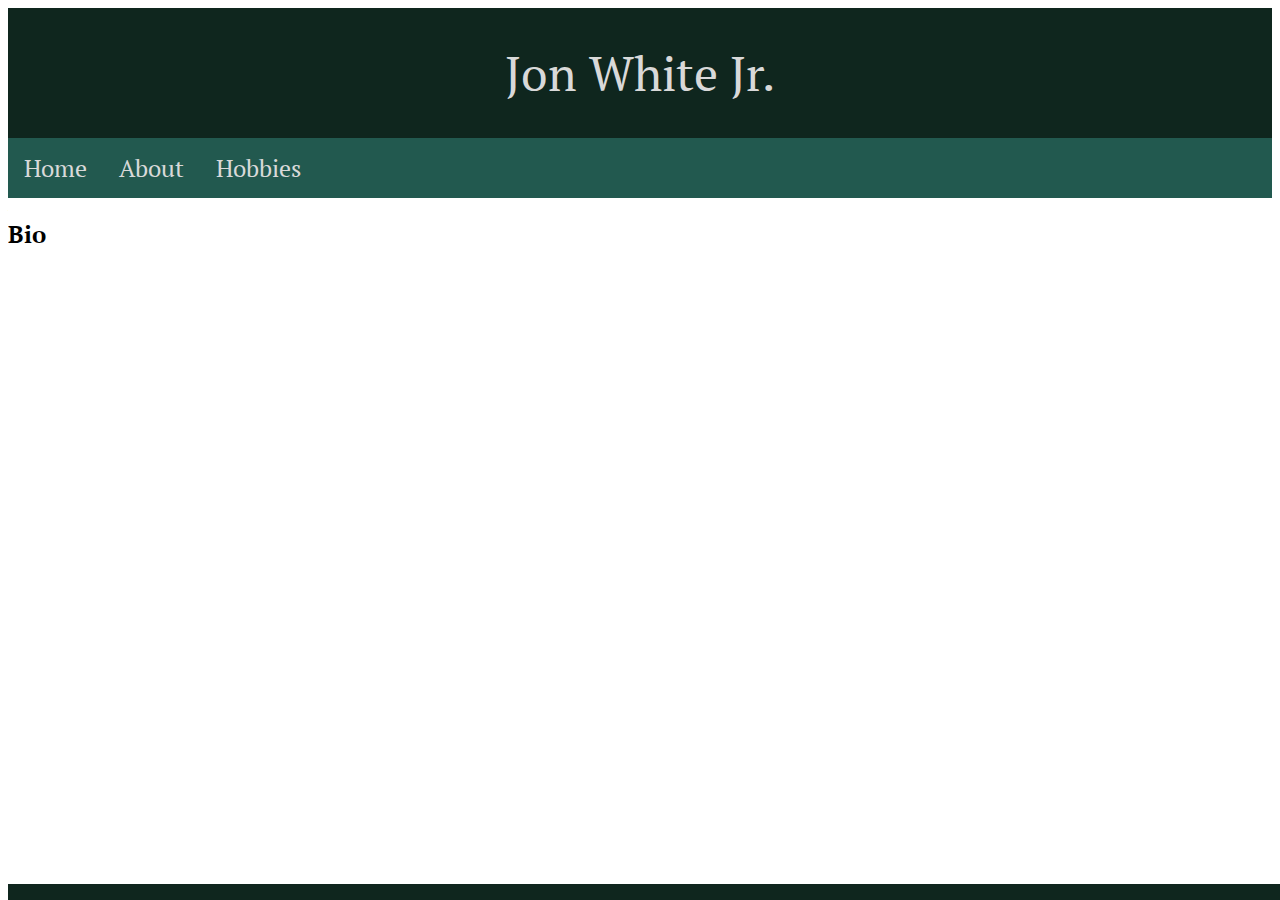
==== about.html @ 52ea95ef "initial commit" ====
<!DOCTYPE html>
<html lang="en">
<head>
    <title>CSD 340 Web Development with HTML and CSS</title>
    <link rel="stylesheet" type="text/css" href="bioSite.css">
    <link href="https://fonts.googleapis.com/css2?family=Ms+Madi&family=PT+Serif:wght@400;700&display=swap" rel="stylesheet">
</head>
<body>
    <header>
        <h1>Jon White Jr.</h1>
    </header>
    <div id="navbar">
        <a href="home.html">Home</a>
        <a href="about.html">About</a>
        <a href="hobbies.html">Hobbies</a>
    </div>
    <div id="bio-container">
        <h2>Bio</h2>
    </div>
    <footer>
        <p>
        </p>
    </footer>
</body>
</html>
---- bioSite.css ----
body {
    font-family: "PT Serif", "Ms Madi";
}

header {
    background-color: #0F261E;
    color: #d9d9d9;
    padding: 1px;
    text-align: center;
}

h1 {
    font-weight: 400;
    font-size: 48px;
}

#navbar {
    overflow: hidden;
    background-color: #22594F;
}

#navbar a {
    float: left;
    display: block;
    color: #d9d9d9;
    text-align: center;
    padding: 14px 16px;
    text-decoration: none;
    font-size: 24px;
}

#navbar a:hover {
    background-color: #485059;
    color: #d9d9d9;
    
}

#header-photo img {
    background-color: #0F261E;
    max-width: 100%;
    max-height: 100vh;
    margin: auto;
}

#about-container {
    background-color: #d9d9d9;
}

#bio-portrait {
    float: right;
    height: 20%;
    width: 20%;
}

#hobby-container {
    background-color: #d9d9d9;
}

footer {
    background-color: #0F261E;
    position: fixed;
    bottom: 0;
    width: 100%;
}
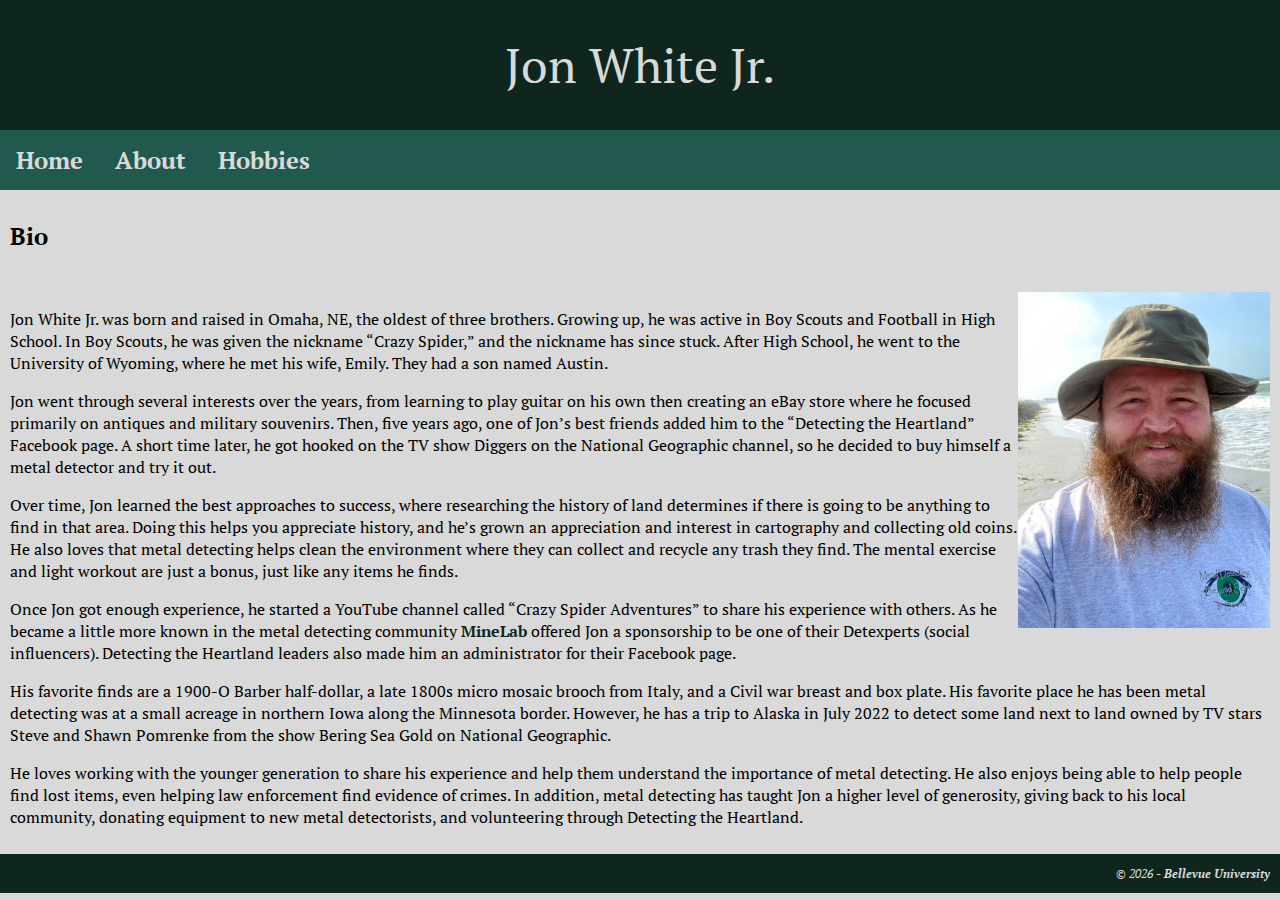
==== commit 102e122f: "initial commit" ====
--- a/about.html
+++ b/about.html
@@ -6,20 +6,67 @@
     <link href="https://fonts.googleapis.com/css2?family=Ms+Madi&family=PT+Serif:wght@400;700&display=swap" rel="stylesheet">
 </head>
 <body>
-    <header>
-        <h1>Jon White Jr.</h1>
-    </header>
-    <div id="navbar">
-        <a href="home.html">Home</a>
-        <a href="about.html">About</a>
-        <a href="hobbies.html">Hobbies</a>
+    <div>
+        <header>
+            <h1>Jon White Jr.</h1>
+        </header>
+        <div id="navbar">
+            <a href="home.html">Home</a>
+            <a href="about.html">About</a>
+            <a href="hobbies.html">Hobbies</a>
+        </div>
+        <div id="bio-container">
+            <h2>Bio</h2>
+            <div>
+                <img src="pics/Jon_Portrait.jpg" alt="portrait" id="bio-portrait"/>
+            <p>Jon White Jr. was born and raised in Omaha, NE, the oldest of three brothers. Growing up,
+                he was active in Boy Scouts and Football in High School. In Boy Scouts, he was given the
+                nickname “Crazy Spider,” and the nickname has since stuck. After High School, he went to
+                the University of Wyoming, where he met his wife, Emily. They had a son named Austin.
+            </p>
+            <p>
+                Jon went through several interests over the years, from learning to play guitar on his own
+                then creating an eBay store where he focused primarily on antiques and military souvenirs.
+                Then, five years ago, one of Jon’s best friends added him to the “Detecting the Heartland”
+                Facebook page. A short time later, he got hooked on the TV show Diggers on the National
+                Geographic channel, so he decided to buy himself a metal detector and try it out.
+            </p>
+            <p>
+                Over time, Jon learned the best approaches to success, where researching the history of
+                land determines if there is going to be anything to find in that area. Doing this helps you
+                appreciate history, and he’s grown an appreciation and interest in cartography and collecting
+                old coins. He also loves that metal detecting helps clean the environment where they can
+                collect and recycle any trash they find. The mental exercise and light workout are just a
+                bonus, just like any items he finds.
+            </p>            
+            <p>Once Jon got enough experience, he started a YouTube channel called “Crazy Spider
+                Adventures” to share his experience with others. As he became a little more known in the
+                metal detecting community <a href="https://www.minelab.com/" target="_blank">MineLab</a> 
+                offered Jon a sponsorship to be one of their Detexperts (social influencers). Detecting the 
+                Heartland leaders also made him an administrator for their Facebook page.
+            </p>
+            <p>
+                His favorite finds are a 1900-O Barber half-dollar, a late 1800s micro mosaic brooch from
+                Italy, and a Civil war breast and box plate. His favorite place he has been metal detecting
+                was at a small acreage in northern Iowa along the Minnesota border. However, he has a trip
+                to Alaska in July 2022 to detect some land next to land owned by TV stars Steve and Shawn
+                Pomrenke from the show Bering Sea Gold on National Geographic.
+            </p>
+            <p>
+                He loves working with the younger generation to share his experience and help them
+                understand the importance of metal detecting. He also enjoys being able to help people find
+                lost items, even helping law enforcement find evidence of crimes. In addition, metal detecting
+                has taught Jon a higher level of generosity, giving back to his local community, donating
+                equipment to new metal detectorists, and volunteering through Detecting the Heartland.
+            </p>
+            </div>
+        </div>
+        <footer>
+            <p>
+                &copy; <script>document.write(new Date().getFullYear())</script> - 
+                <a href="https://www.bellevue.edu/" target="_blank">Bellevue University</a>
+            </p>
+        </footer>
     </div>
-    <div id="bio-container">
-        <h2>Bio</h2>
-    </div>
-    <footer>
-        <p>
-        </p>
-    </footer>
 </body>
 </html>
--- a/bioSite.css
+++ b/bioSite.css
@@ -1,3 +1,11 @@
+
+html, body {
+    padding:0; 
+    margin:0; 
+    height:100%;
+    background-color: #d9d9d9;
+}
+
 body {
     font-family: "PT Serif", "Ms Madi";
 }
@@ -12,6 +20,10 @@
 h1 {
     font-weight: 400;
     font-size: 48px;
+}
+
+h2 {
+    padding: 10px;
 }
 
 #navbar {
@@ -42,8 +54,19 @@
     margin: auto;
 }
 
-#about-container {
+#slideshow-container img {
+    max-width: 50%;
+    display: block;
+    margin-left: auto;
+    margin-right: auto;
+}
+
+#bio-container {
     background-color: #d9d9d9;
+}
+
+#bio-container div {
+    padding: 10px;
 }
 
 #bio-portrait {
@@ -56,9 +79,51 @@
     background-color: #d9d9d9;
 }
 
+#hobby-container img {
+    max-width: 90%;
+    display: block;
+    margin-left: auto;
+    margin-right: auto;
+}
+
+#hobby-container center {
+    padding: 10px;
+}
+
+a {
+    color: #0F261E;
+    text-decoration: none;
+    font-weight: bold;
+}
+
+a:hover {
+    text-decoration: underline;
+}
+
+a:visited {
+    color: white;
+}
+
 footer {
     background-color: #0F261E;
-    position: fixed;
-    bottom: 0;
+    position: absolute;
     width: 100%;
 }
+
+footer p {
+    color: #d9d9d9;
+    font-weight: 400;
+    float: right;
+    padding-right: 10px;
+    font-style: italic;
+    font-size: .75em;
+}
+
+footer a {
+    text-decoration: none;
+    color: #d9d9d9;
+}
+
+footer a:hover {
+    text-decoration: underline;
+}
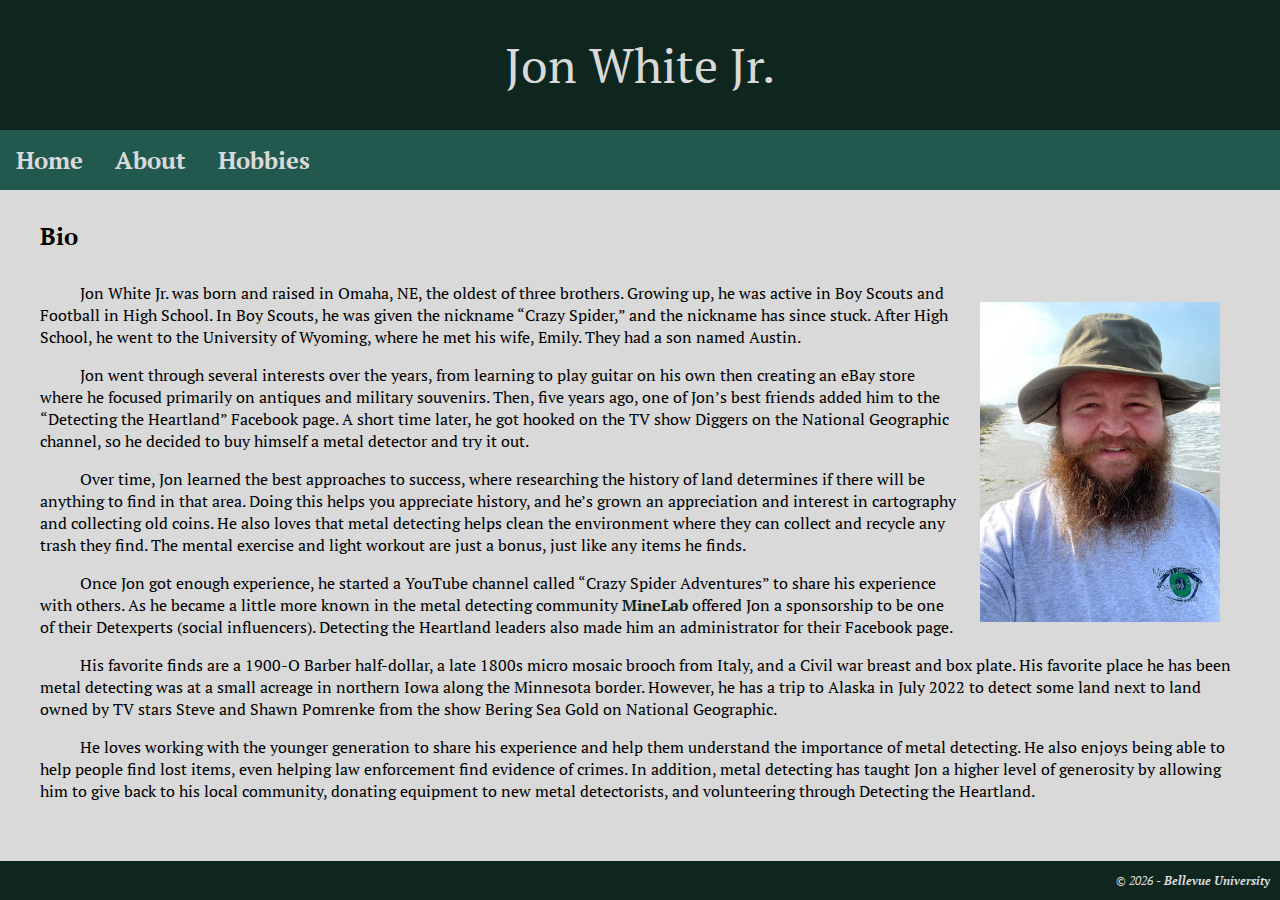
==== commit 73bd9846: "commit for peer review" ====
--- a/about.html
+++ b/about.html
@@ -11,7 +11,7 @@
             <h1>Jon White Jr.</h1>
         </header>
         <div id="navbar">
-            <a href="home.html">Home</a>
+            <a href="index.html">Home</a>
             <a href="about.html">About</a>
             <a href="hobbies.html">Hobbies</a>
         </div>
@@ -19,49 +19,49 @@
             <h2>Bio</h2>
             <div>
                 <img src="pics/Jon_Portrait.jpg" alt="portrait" id="bio-portrait"/>
-            <p>Jon White Jr. was born and raised in Omaha, NE, the oldest of three brothers. Growing up,
-                he was active in Boy Scouts and Football in High School. In Boy Scouts, he was given the
-                nickname “Crazy Spider,” and the nickname has since stuck. After High School, he went to
-                the University of Wyoming, where he met his wife, Emily. They had a son named Austin.
-            </p>
-            <p>
-                Jon went through several interests over the years, from learning to play guitar on his own
-                then creating an eBay store where he focused primarily on antiques and military souvenirs.
-                Then, five years ago, one of Jon’s best friends added him to the “Detecting the Heartland”
-                Facebook page. A short time later, he got hooked on the TV show Diggers on the National
-                Geographic channel, so he decided to buy himself a metal detector and try it out.
-            </p>
-            <p>
-                Over time, Jon learned the best approaches to success, where researching the history of
-                land determines if there is going to be anything to find in that area. Doing this helps you
-                appreciate history, and he’s grown an appreciation and interest in cartography and collecting
-                old coins. He also loves that metal detecting helps clean the environment where they can
-                collect and recycle any trash they find. The mental exercise and light workout are just a
-                bonus, just like any items he finds.
-            </p>            
-            <p>Once Jon got enough experience, he started a YouTube channel called “Crazy Spider
-                Adventures” to share his experience with others. As he became a little more known in the
-                metal detecting community <a href="https://www.minelab.com/" target="_blank">MineLab</a> 
-                offered Jon a sponsorship to be one of their Detexperts (social influencers). Detecting the 
-                Heartland leaders also made him an administrator for their Facebook page.
-            </p>
-            <p>
-                His favorite finds are a 1900-O Barber half-dollar, a late 1800s micro mosaic brooch from
-                Italy, and a Civil war breast and box plate. His favorite place he has been metal detecting
-                was at a small acreage in northern Iowa along the Minnesota border. However, he has a trip
-                to Alaska in July 2022 to detect some land next to land owned by TV stars Steve and Shawn
-                Pomrenke from the show Bering Sea Gold on National Geographic.
-            </p>
-            <p>
-                He loves working with the younger generation to share his experience and help them
-                understand the importance of metal detecting. He also enjoys being able to help people find
-                lost items, even helping law enforcement find evidence of crimes. In addition, metal detecting
-                has taught Jon a higher level of generosity, giving back to his local community, donating
-                equipment to new metal detectorists, and volunteering through Detecting the Heartland.
-            </p>
+                <p> Jon White Jr. was born and raised in Omaha, NE, the oldest of three brothers. Growing up,
+                    he was active in Boy Scouts and Football in High School. In Boy Scouts, he was given the
+                    nickname “Crazy Spider,” and the nickname has since stuck. After High School, he went to
+                    the University of Wyoming, where he met his wife, Emily. They had a son named Austin.
+                </p>
+                <p>
+                    Jon went through several interests over the years, from learning to play guitar on his own
+                    then creating an eBay store where he focused primarily on antiques and military souvenirs.
+                    Then, five years ago, one of Jon’s best friends added him to the “Detecting the Heartland”
+                    Facebook page. A short time later, he got hooked on the TV show Diggers on the National
+                    Geographic channel, so he decided to buy himself a metal detector and try it out.
+                </p>
+                <p>
+                    Over time, Jon learned the best approaches to success, where researching the history of
+                    land determines if there will be anything to find in that area. Doing this helps you
+                    appreciate history, and he’s grown an appreciation and interest in cartography and collecting
+                    old coins. He also loves that metal detecting helps clean the environment where they can
+                    collect and recycle any trash they find. The mental exercise and light workout are just a
+                    bonus, just like any items he finds.
+                </p>            
+                <p>Once Jon got enough experience, he started a YouTube channel called “Crazy Spider
+                    Adventures” to share his experience with others. As he became a little more known in the
+                    metal detecting community <a href="https://www.minelab.com/" target="_blank">MineLab</a> 
+                    offered Jon a sponsorship to be one of their Detexperts (social influencers). Detecting the 
+                    Heartland leaders also made him an administrator for their Facebook page.
+                </p>
+                <p>
+                    His favorite finds are a 1900-O Barber half-dollar, a late 1800s micro mosaic brooch from
+                    Italy, and a Civil war breast and box plate. His favorite place he has been metal detecting
+                    was at a small acreage in northern Iowa along the Minnesota border. However, he has a trip
+                    to Alaska in July 2022 to detect some land next to land owned by TV stars Steve and Shawn
+                    Pomrenke from the show Bering Sea Gold on National Geographic.
+                </p>
+                <p>
+                    He loves working with the younger generation to share his experience and help them
+                    understand the importance of metal detecting. He also enjoys being able to help people find
+                    lost items, even helping law enforcement find evidence of crimes. In addition, metal detecting
+                    has taught Jon a higher level of generosity by allowing him to give back to his local community, donating
+                    equipment to new metal detectorists, and volunteering through Detecting the Heartland.
+                </p>
             </div>
         </div>
-        <footer>
+        <footer class="footer-fixed">
             <p>
                 &copy; <script>document.write(new Date().getFullYear())</script> - 
                 <a href="https://www.bellevue.edu/" target="_blank">Bellevue University</a>
--- a/bioSite.css
+++ b/bioSite.css
@@ -24,6 +24,7 @@
 
 h2 {
     padding: 10px;
+    padding-left: 40px;
 }
 
 #navbar {
@@ -49,16 +50,25 @@
 
 #header-photo img {
     background-color: #0F261E;
-    max-width: 100%;
-    max-height: 100vh;
-    margin: auto;
+    width: 100%;
+    margin-left: auto;
+    margin-right: auto;
 }
 
-#slideshow-container img {
+#figure-container {
     max-width: 50%;
     display: block;
     margin-left: auto;
     margin-right: auto;
+}
+
+#figure-container figcaption {
+    text-align: center;
+    font-weight: 600;
+}
+
+.myImage {
+    border: 2px solid #0F261E;
 }
 
 #bio-container {
@@ -66,28 +76,28 @@
 }
 
 #bio-container div {
-    padding: 10px;
+    padding-left: 40px;
+    padding-right: 40px;
+}
+
+#bio-container div p {
+    text-indent: 40px;
 }
 
 #bio-portrait {
     float: right;
     height: 20%;
     width: 20%;
+    padding: 20px;
 }
 
 #hobby-container {
-    background-color: #d9d9d9;
-}
-
-#hobby-container img {
-    max-width: 90%;
+    max-width: 50%;
     display: block;
     margin-left: auto;
     margin-right: auto;
-}
-
-#hobby-container center {
-    padding: 10px;
+    text-align: center;
+    font-weight: 600;
 }
 
 a {
@@ -101,7 +111,7 @@
 }
 
 a:visited {
-    color: white;
+    color: #22594F;
 }
 
 footer {
@@ -127,3 +137,8 @@
 footer a:hover {
     text-decoration: underline;
 }
+
+.footer-fixed {
+    position: fixed;
+    bottom: 0;
+}
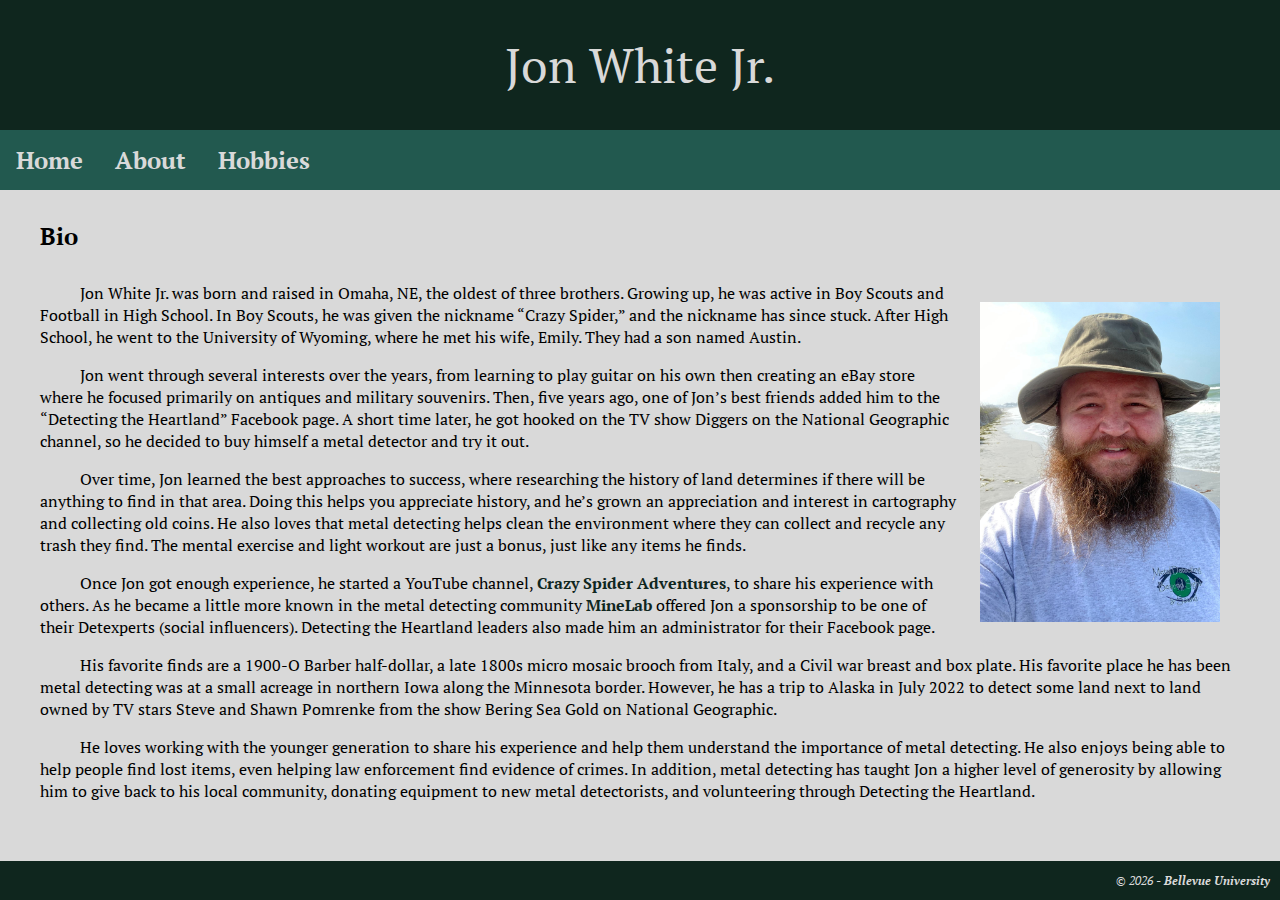
==== commit 5a6f70f3: "peer review adjustments" ====
--- a/about.html
+++ b/about.html
@@ -39,9 +39,9 @@
                     collect and recycle any trash they find. The mental exercise and light workout are just a
                     bonus, just like any items he finds.
                 </p>            
-                <p>Once Jon got enough experience, he started a YouTube channel called “Crazy Spider
-                    Adventures” to share his experience with others. As he became a little more known in the
-                    metal detecting community <a href="https://www.minelab.com/" target="_blank">MineLab</a> 
+                <p>Once Jon got enough experience, he started a YouTube channel, <a href="https://www.youtube.com/c/CrazySpiderAdventures" 
+                    target="_blank">Crazy Spider Adventures</a>, to share his experience with others. As he became a 
+                    little more known in the metal detecting community <a href="https://www.minelab.com/" target="_blank">MineLab</a> 
                     offered Jon a sponsorship to be one of their Detexperts (social influencers). Detecting the 
                     Heartland leaders also made him an administrator for their Facebook page.
                 </p>
--- a/bioSite.css
+++ b/bioSite.css
@@ -48,27 +48,47 @@
     
 }
 
-#header-photo img {
-    background-color: #0F261E;
-    width: 100%;
-    margin-left: auto;
-    margin-right: auto;
+#header-photo {
+    background-color: #0d0d0d;
 }
 
-#figure-container {
-    max-width: 50%;
+#header-photo img {
+    width: 100%;
+    max-width: 1600px;
     display: block;
     margin-left: auto;
     margin-right: auto;
 }
 
-#figure-container figcaption {
+#center {
+    text-align: center;
+}
+
+#figure-container {
+    max-width: 50%;
+    margin-left: auto;
+    margin-right: auto;
+}
+
+figcaption {
     text-align: center;
     font-weight: 600;
 }
 
-.myImage {
+figure {
     border: 2px solid #0F261E;
+    display: block;
+}
+
+#grid {
+    display: grid;
+    grid-template-columns: 33.333% 33.333% 33.333%;
+    align-items: center;
+}
+
+#grid figure img {
+    width: 100%;
+    height: auto;
 }
 
 #bio-container {
@@ -92,12 +112,9 @@
 }
 
 #hobby-container {
-    max-width: 50%;
-    display: block;
-    margin-left: auto;
-    margin-right: auto;
-    text-align: center;
-    font-weight: 600;
+    display: grid;
+    grid-template-columns: 33.333% 33.333% 33.333%;
+    align-items: center;
 }
 
 a {
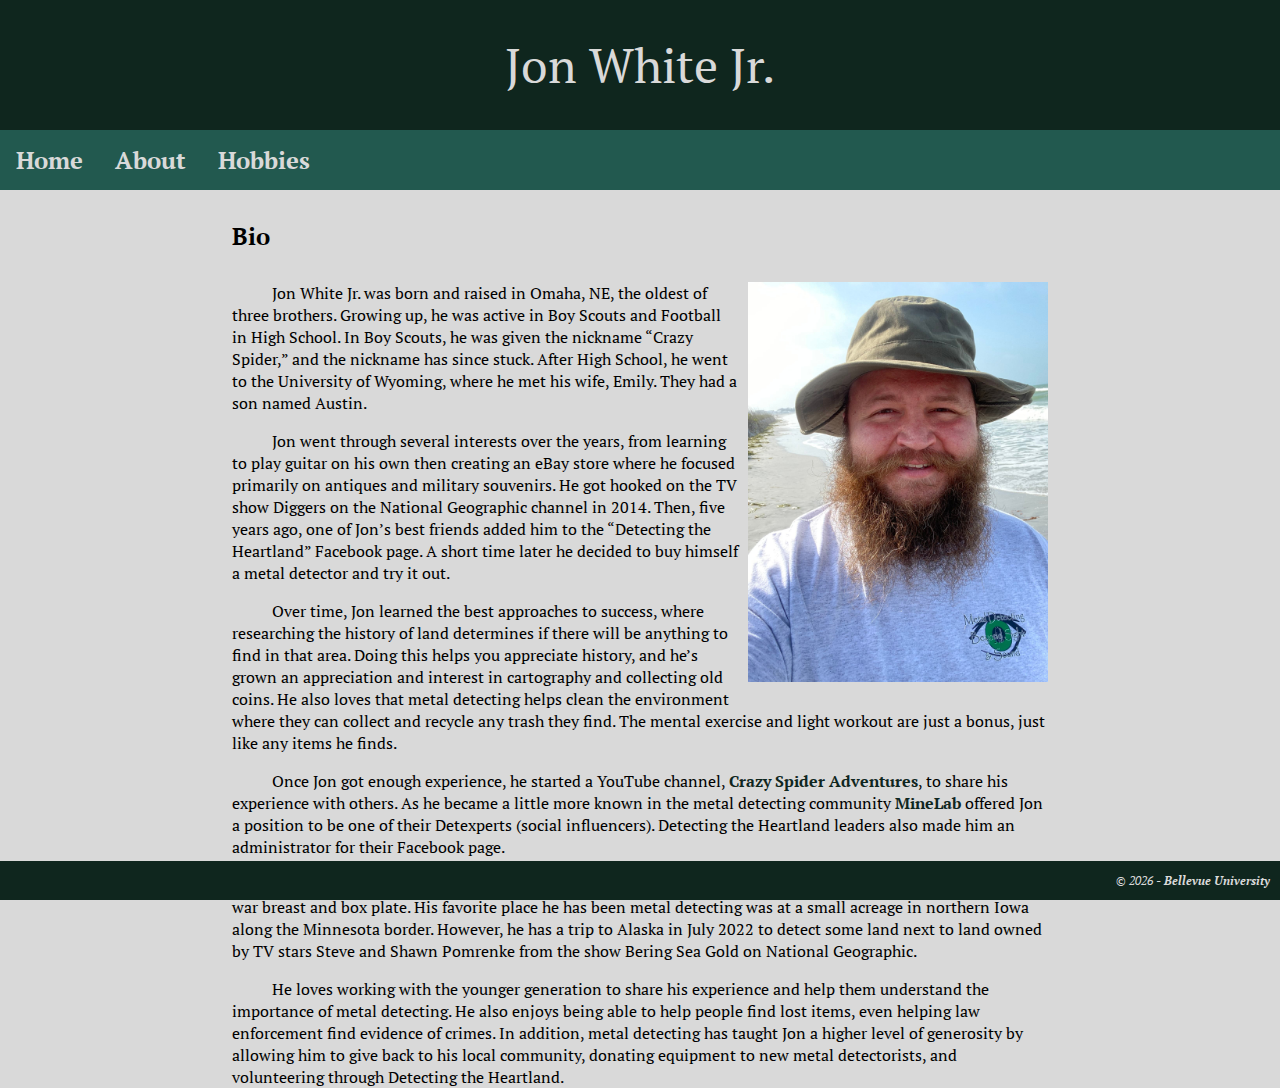
==== commit a828b156: "more peer review adjustments" ====
--- a/about.html
+++ b/about.html
@@ -27,9 +27,9 @@
                 <p>
                     Jon went through several interests over the years, from learning to play guitar on his own
                     then creating an eBay store where he focused primarily on antiques and military souvenirs.
-                    Then, five years ago, one of Jon’s best friends added him to the “Detecting the Heartland”
-                    Facebook page. A short time later, he got hooked on the TV show Diggers on the National
-                    Geographic channel, so he decided to buy himself a metal detector and try it out.
+                    He got hooked on the TV show Diggers on the National Geographic channel in 2014. Then, five 
+                    years ago, one of Jon’s best friends added him to the “Detecting the Heartland” Facebook page.
+                    A short time later he decided to buy himself a metal detector and try it out.
                 </p>
                 <p>
                     Over time, Jon learned the best approaches to success, where researching the history of
@@ -42,7 +42,7 @@
                 <p>Once Jon got enough experience, he started a YouTube channel, <a href="https://www.youtube.com/c/CrazySpiderAdventures" 
                     target="_blank">Crazy Spider Adventures</a>, to share his experience with others. As he became a 
                     little more known in the metal detecting community <a href="https://www.minelab.com/" target="_blank">MineLab</a> 
-                    offered Jon a sponsorship to be one of their Detexperts (social influencers). Detecting the 
+                    offered Jon a position to be one of their Detexperts (social influencers). Detecting the 
                     Heartland leaders also made him an administrator for their Facebook page.
                 </p>
                 <p>
--- a/bioSite.css
+++ b/bioSite.css
@@ -76,8 +76,12 @@
 }
 
 figure {
-    border: 2px solid #0F261E;
+    box-shadow: 0 4px 8px 0 rgba(0, 0, 0, .5);
     display: block;
+}
+
+.myImage img {
+    width: 100%;
 }
 
 #grid {
@@ -93,6 +97,8 @@
 
 #bio-container {
     background-color: #d9d9d9;
+    padding-left: 15%;
+    padding-right: 15%;
 }
 
 #bio-container div {
@@ -106,15 +112,16 @@
 
 #bio-portrait {
     float: right;
-    height: 20%;
-    width: 20%;
-    padding: 20px;
+    height: 25%;
+    padding-left: 10px;
+    padding-bottom: 10px;
+    max-height: 400px;
 }
 
 #hobby-container {
     display: grid;
     grid-template-columns: 33.333% 33.333% 33.333%;
-    align-items: center;
+    align-items: start
 }
 
 a {
